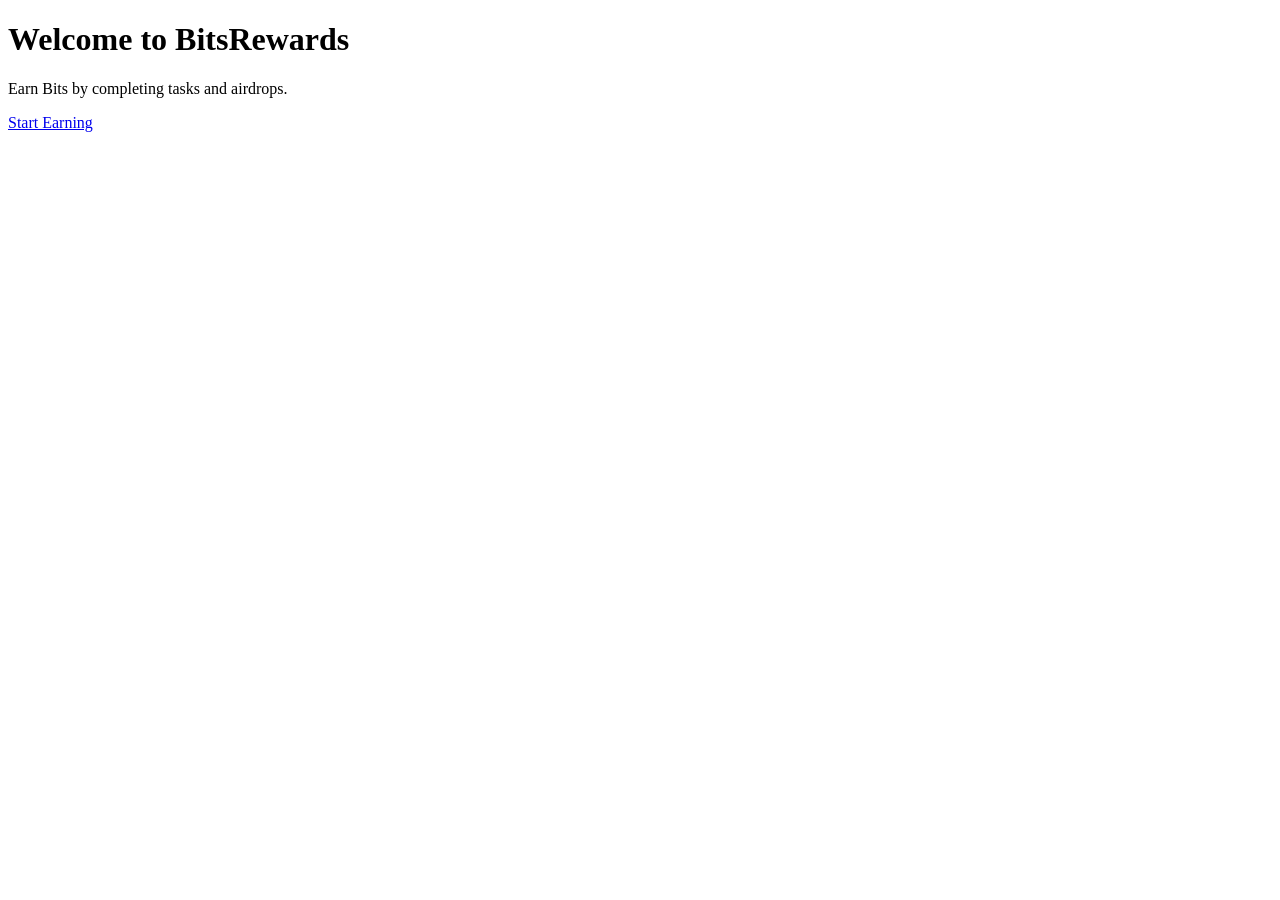
==== index.html @ f76c7eeb "Create index.html" ====
<!DOCTYPE html>
<html lang="en">
<head>
  <meta charset="UTF-8" />
  <meta name="viewport" content="width=device-width, initial-scale=1.0"/>
  <title>BitsRewards</title>
  <link rel="stylesheet" href="styles.css" />
</head>
<body>
  <div class="container">
    <h1>Welcome to BitsRewards</h1>
    <p>Earn Bits by completing tasks and airdrops.</p>
    <a href="tasks.html" class="button">Start Earning</a>
  </div>
</body>
</html>
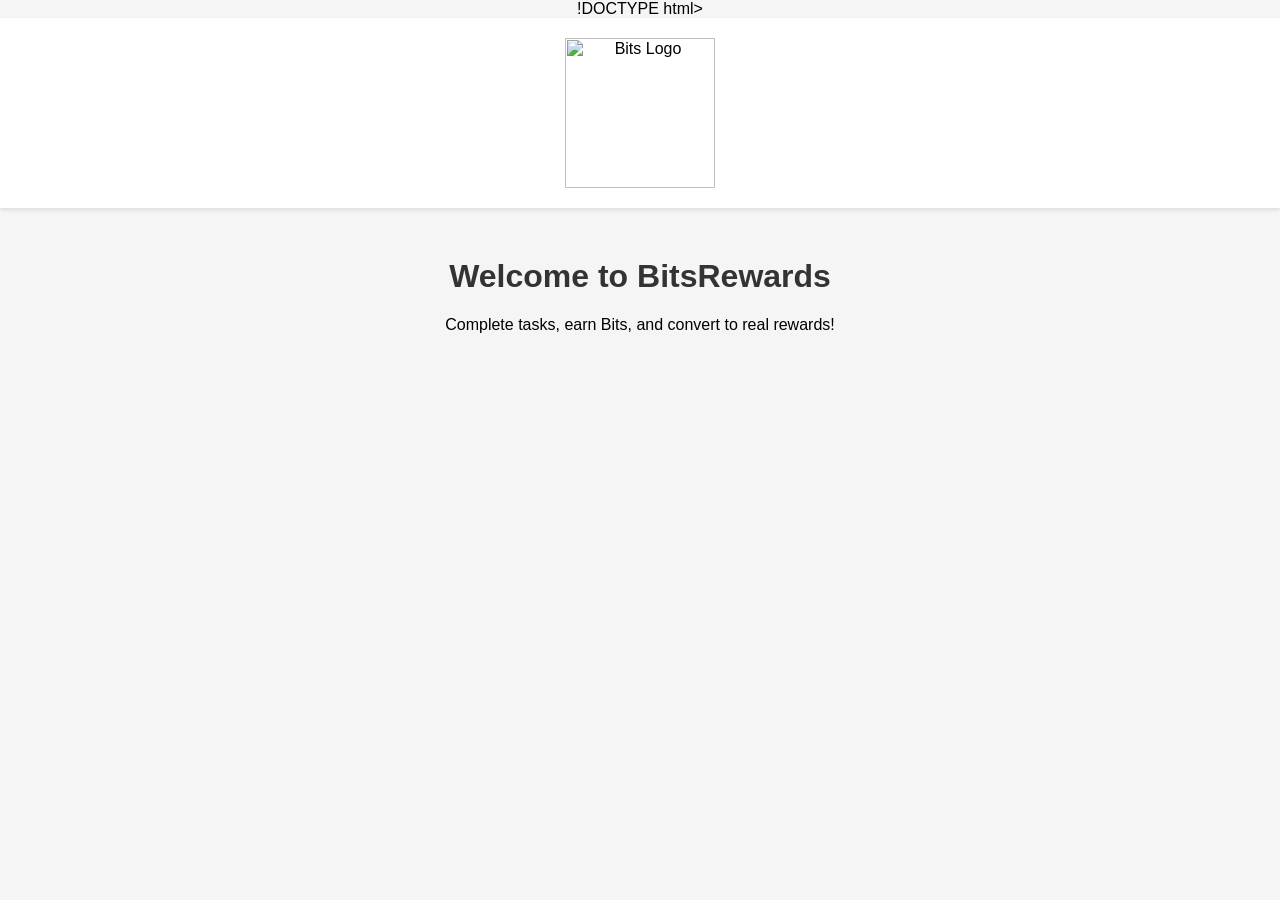
==== commit cd41c4b2: "Create index.html" ====
--- a/index.html
+++ b/index.html
@@ -1,16 +1,42 @@
-<!DOCTYPE html>
+!DOCTYPE html>
 <html lang="en">
 <head>
   <meta charset="UTF-8" />
   <meta name="viewport" content="width=device-width, initial-scale=1.0"/>
   <title>BitsRewards</title>
-  <link rel="stylesheet" href="styles.css" />
+  <style>
+    body {
+      font-family: Arial, sans-serif;
+      background-color: #f5f5f5;
+      margin: 0;
+      padding: 0;
+      text-align: center;
+    }
+    header {
+      background-color: white;
+      padding: 20px;
+      box-shadow: 0 2px 4px rgba(0,0,0,0.1);
+    }
+    header img {
+      width: 150px;
+    }
+    h1 {
+      color: #333;
+      margin-top: 30px;
+    }
+    .content {
+      padding: 20px;
+    }
+  </style>
 </head>
 <body>
-  <div class="container">
+  <header>
+    <img src="images/logo.png" alt="Bits Logo">
+  </header>
+
+  <div class="content">
     <h1>Welcome to BitsRewards</h1>
-    <p>Earn Bits by completing tasks and airdrops.</p>
-    <a href="tasks.html" class="button">Start Earning</a>
+    <p>Complete tasks, earn Bits, and convert to real rewards!</p>
   </div>
 </body>
 </html>
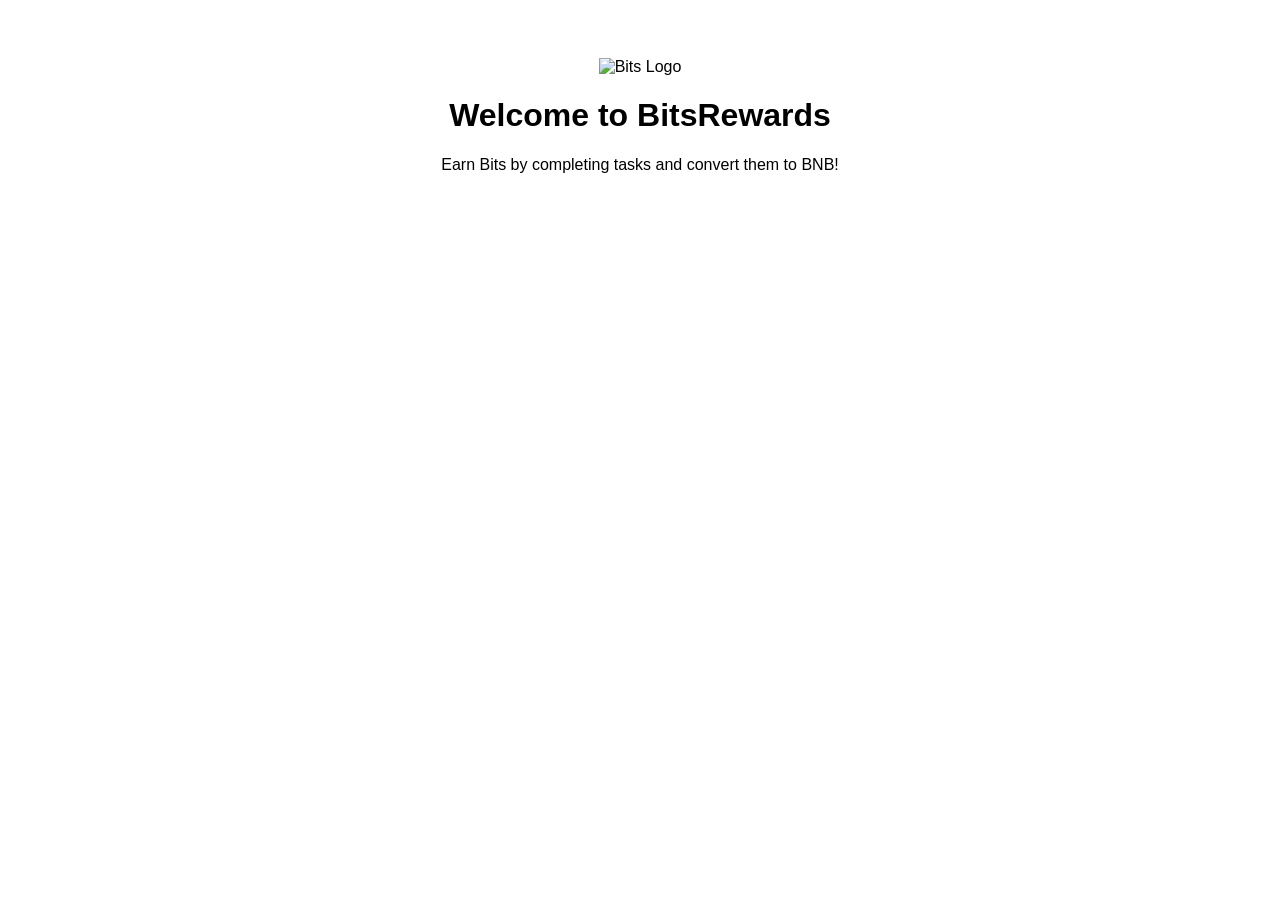
==== commit 9218fe9c: "Add files via upload" ====
--- a/index.html
+++ b/index.html
@@ -1,42 +1,14 @@
-!DOCTYPE html>
+
+<!DOCTYPE html>
 <html lang="en">
 <head>
-  <meta charset="UTF-8" />
-  <meta name="viewport" content="width=device-width, initial-scale=1.0"/>
-  <title>BitsRewards</title>
-  <style>
-    body {
-      font-family: Arial, sans-serif;
-      background-color: #f5f5f5;
-      margin: 0;
-      padding: 0;
-      text-align: center;
-    }
-    header {
-      background-color: white;
-      padding: 20px;
-      box-shadow: 0 2px 4px rgba(0,0,0,0.1);
-    }
-    header img {
-      width: 150px;
-    }
-    h1 {
-      color: #333;
-      margin-top: 30px;
-    }
-    .content {
-      padding: 20px;
-    }
-  </style>
+    <meta charset="UTF-8">
+    <meta name="viewport" content="width=device-width, initial-scale=1.0">
+    <title>BitsRewards</title>
 </head>
-<body>
-  <header>
-    <img src="images/logo.png" alt="Bits Logo">
-  </header>
-
-  <div class="content">
+<body style="text-align: center; font-family: Arial, sans-serif;">
+    <img src="images/logo.png" alt="Bits Logo" style="width: 200px; margin-top: 50px;">
     <h1>Welcome to BitsRewards</h1>
-    <p>Complete tasks, earn Bits, and convert to real rewards!</p>
-  </div>
+    <p>Earn Bits by completing tasks and convert them to BNB!</p>
 </body>
 </html>
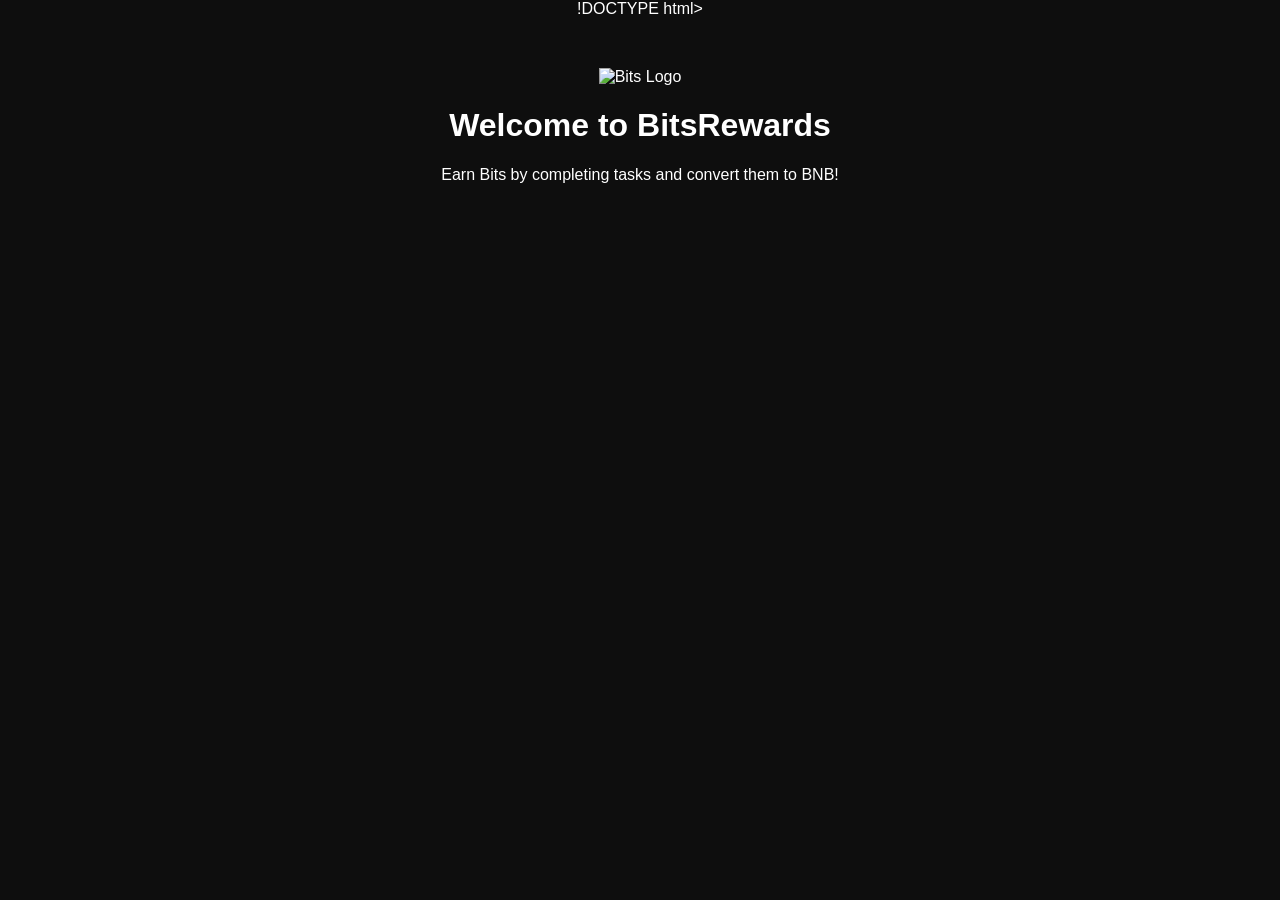
==== commit cd78ac83: "Create index.html" ====
--- a/index.html
+++ b/index.html
@@ -1,14 +1,16 @@
-
-<!DOCTYPE html>
+!DOCTYPE html>
 <html lang="en">
 <head>
-    <meta charset="UTF-8">
-    <meta name="viewport" content="width=device-width, initial-scale=1.0">
-    <title>BitsRewards</title>
+  <meta charset="UTF-8" />
+  <meta name="viewport" content="width=device-width, initial-scale=1.0"/>
+  <title>BitsRewards</title>
+  <link rel="stylesheet" href="styles.css" />
 </head>
-<body style="text-align: center; font-family: Arial, sans-serif;">
-    <img src="images/logo.png" alt="Bits Logo" style="width: 200px; margin-top: 50px;">
-    <h1>Welcome to BitsRewards</h1>
+<body>
+  <div class="container">
+    <img src="logo.png" alt="Bits Logo" style="max-width: 150px;" />
+    <h1>Welcome to <strong>BitsRewards</strong></h1>
     <p>Earn Bits by completing tasks and convert them to BNB!</p>
+  </div>
 </body>
 </html>
--- a/styles.css
+++ b/styles.css
@@ -0,0 +1,20 @@
+ body {
+  font-family: Arial, sans-serif;
+  background: #0e0e0e;
+  color: #fff;
+  margin: 0;
+  padding: 0;
+  text-align: center;
+}
+.container {
+  padding: 50px;
+}
+.button {
+  display: inline-block;
+  padding: 10px 20px;
+  background: #00c2ff;
+  color: #000;
+  text-decoration: none;
+  border-radius: 8px;
+  font-weight: bold;
+}
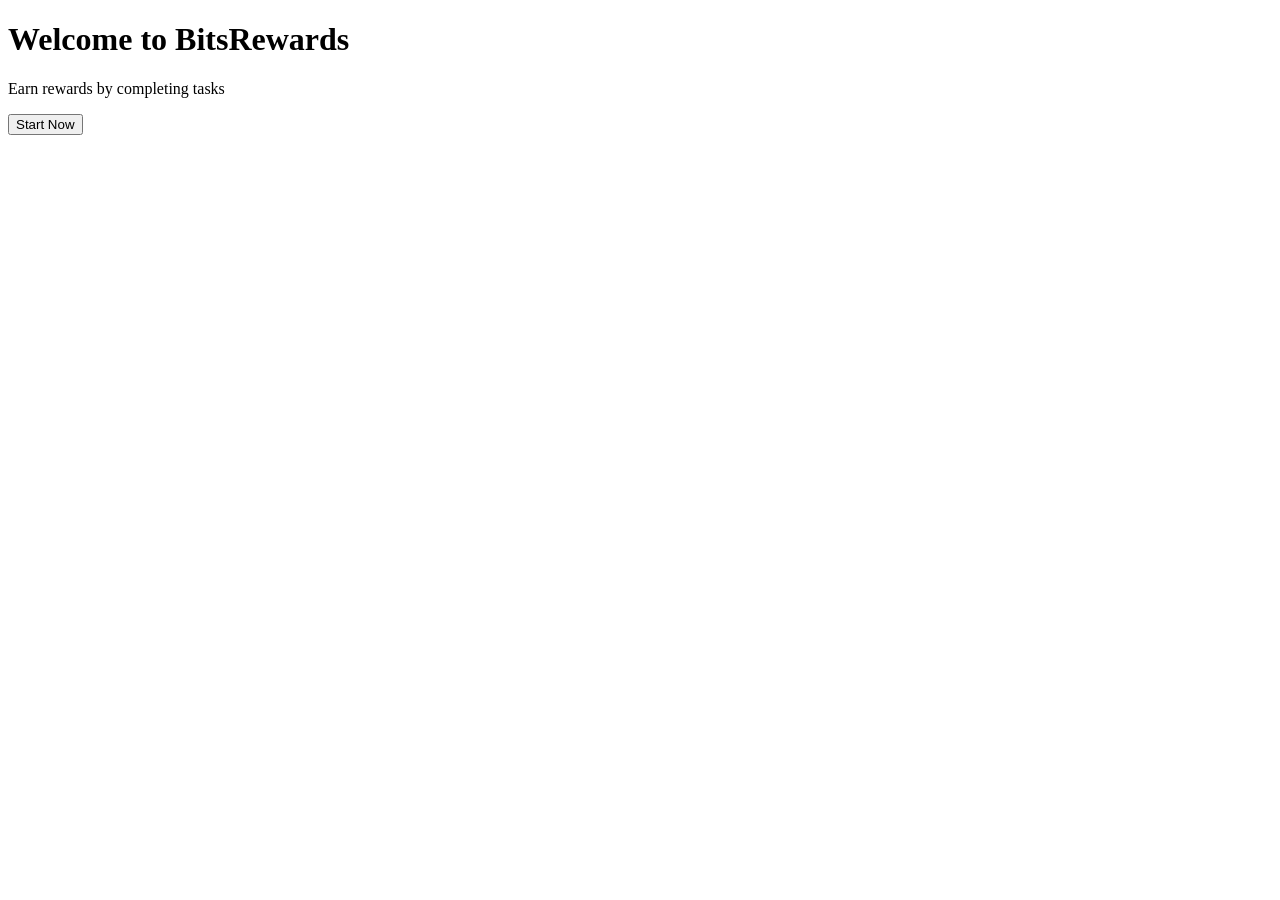
==== commit cf01a6b0: "Add files via upload" ====
--- a/index.html
+++ b/index.html
@@ -1,16 +1,17 @@
-!DOCTYPE html>
+<!DOCTYPE html>
 <html lang="en">
 <head>
   <meta charset="UTF-8" />
   <meta name="viewport" content="width=device-width, initial-scale=1.0"/>
   <title>BitsRewards</title>
-  <link rel="stylesheet" href="styles.css" />
+  <link rel="stylesheet" href="style.css" />
 </head>
 <body>
   <div class="container">
-    <img src="logo.png" alt="Bits Logo" style="max-width: 150px;" />
-    <h1>Welcome to <strong>BitsRewards</strong></h1>
-    <p>Earn Bits by completing tasks and convert them to BNB!</p>
+    <h1>Welcome to BitsRewards</h1>
+    <p>Earn rewards by completing tasks</p>
+    <button onclick="start()">Start Now</button>
   </div>
+  <script src="script.js"></script>
 </body>
 </html>
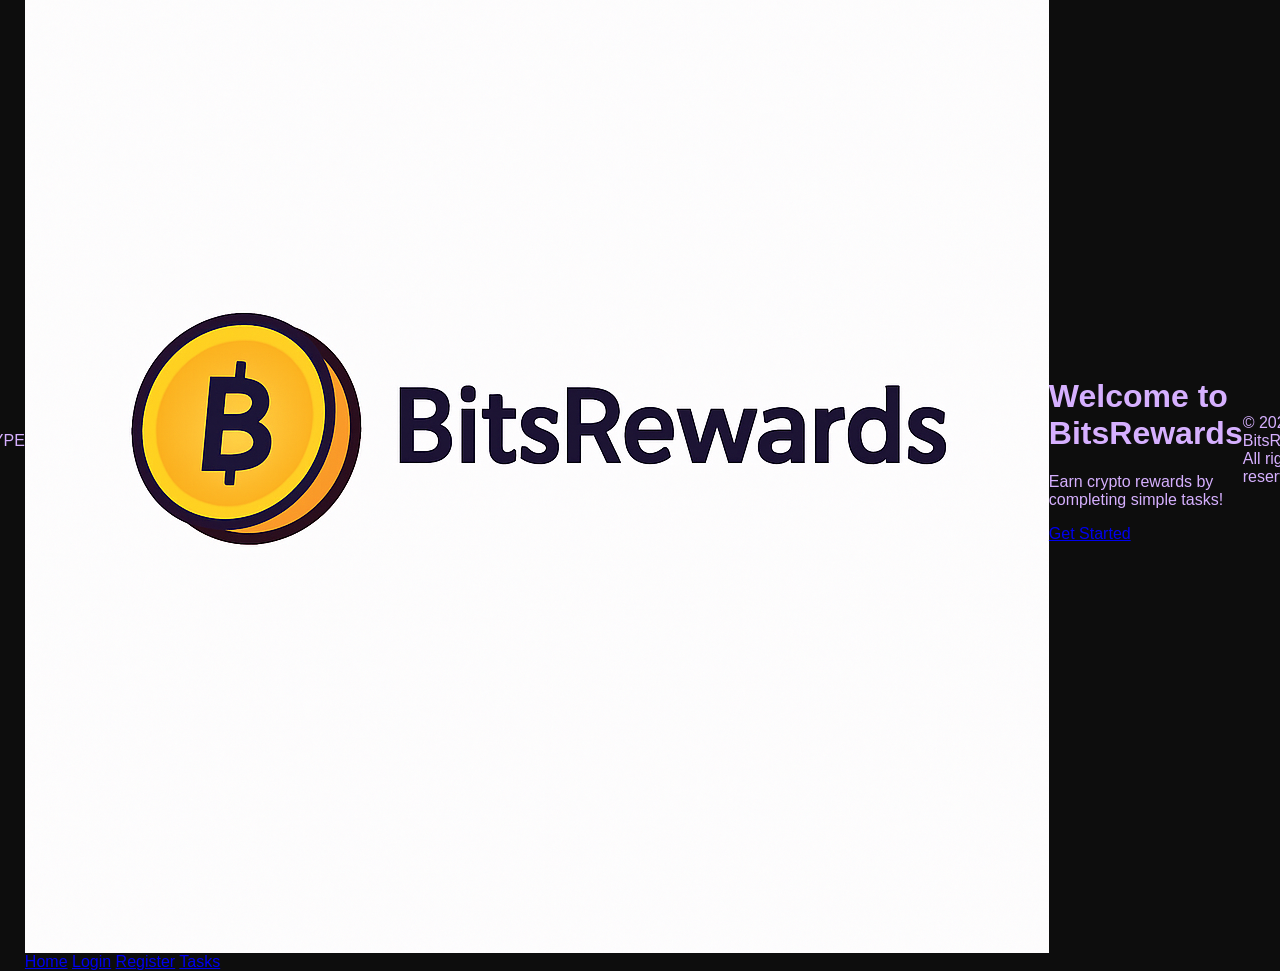
==== commit 1f44ce35: "Create index.html" ====
--- a/index.html
+++ b/index.html
@@ -1,17 +1,31 @@
-<!DOCTYPE html>
+!DOCTYPE html>
 <html lang="en">
 <head>
   <meta charset="UTF-8" />
   <meta name="viewport" content="width=device-width, initial-scale=1.0"/>
-  <title>BitsRewards</title>
+  <title>BitsRewards - Home</title>
   <link rel="stylesheet" href="style.css" />
 </head>
 <body>
-  <div class="container">
+  <header>
+    <img src="logo.png" alt="BitsRewards Logo" class="logo" />
+    <nav>
+      <a href="index.html">Home</a>
+      <a href="login.html">Login</a>
+      <a href="register.html">Register</a>
+      <a href="tasks.html">Tasks</a>
+    </nav>
+  </header>
+
+  <main>
     <h1>Welcome to BitsRewards</h1>
-    <p>Earn rewards by completing tasks</p>
-    <button onclick="start()">Start Now</button>
-  </div>
-  <script src="script.js"></script>
+    <p>Earn crypto rewards by completing simple tasks!</p>
+    <a href="register.html" class="cta">Get Started</a>
+  </main>
+
+  <footer>
+    <p>&copy; 2025 BitsRewards. All rights reserved.</p>
+  </footer>
 </body>
-</html>
+  </html>
+  
--- a/style.css
+++ b/style.css
@@ -0,0 +1,23 @@
+
+body {
+  margin: 0;
+  font-family: Arial, sans-serif;
+  background-color: #0d0d0d;
+  color: #d6b0ff;
+  display: flex;
+  justify-content: center;
+  align-items: center;
+  height: 100vh;
+}
+.container {
+  text-align: center;
+}
+button {
+  padding: 10px 20px;
+  font-size: 16px;
+  background-color: #8a2be2;
+  border: none;
+  color: white;
+  border-radius: 8px;
+  cursor: pointer;
+}
